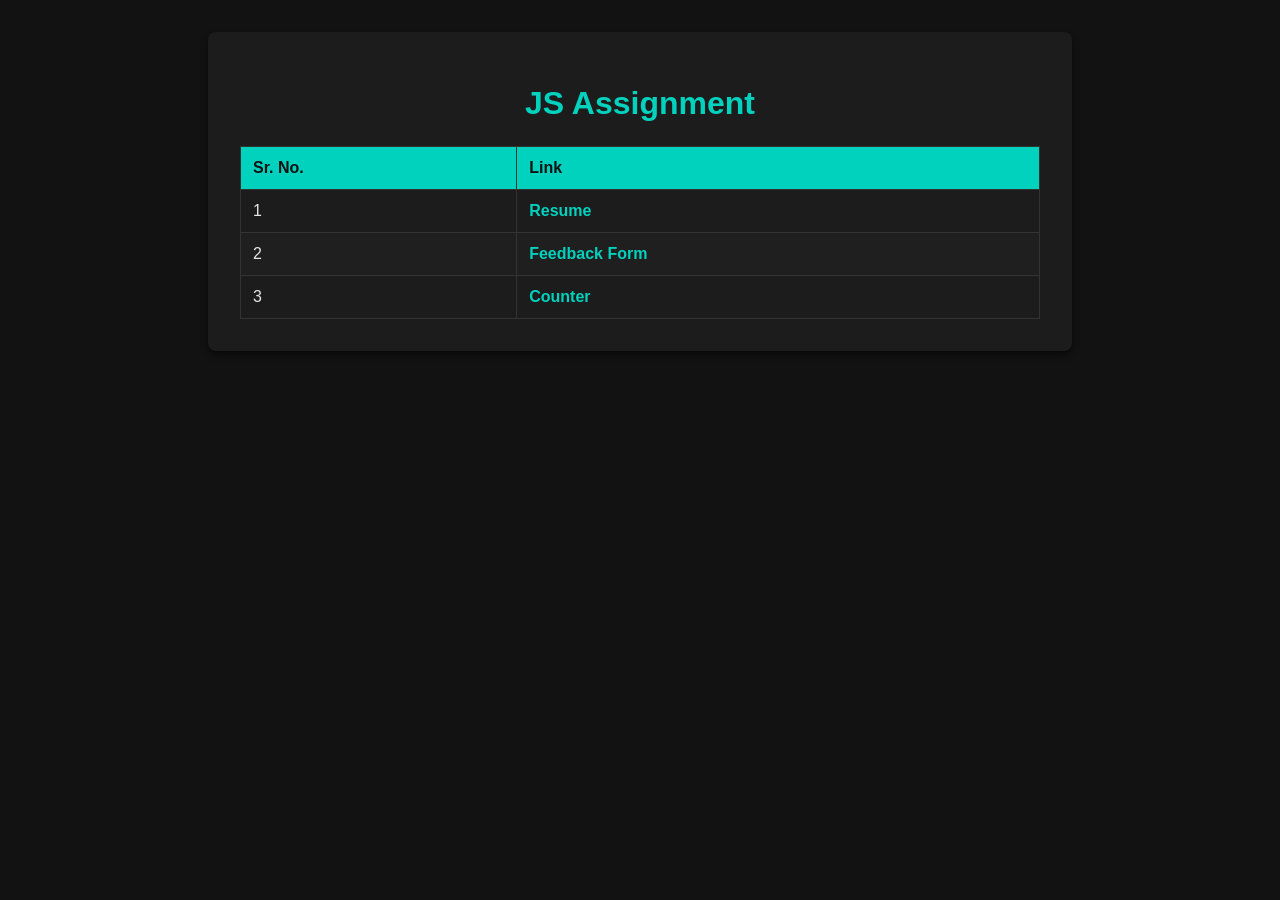
==== index.html @ f009a1c1 "Add Assignment 1,2,3" ====
<!DOCTYPE html>
<html lang="en">
<head>
  <meta charset="UTF-8">
  <meta name="viewport" content="width=device-width, initial-scale=1.0">
  <title>JS Assignment</title>
  <style>
    body {
        font-family: Arial, sans-serif;
        margin: 0;
        padding: 0;
        background-color: #121212; /* Dark background to represent Mercedes theme */
        color: #e6e6e6; /* Light silver text */
      }
      
      .container {
        max-width: 800px;
        margin: 2rem auto;
        padding: 2rem;
        background: #1c1c1c; /* Dark gray container */
        border-radius: 8px;
        box-shadow: 0 4px 6px rgba(0, 0, 0, 0.5);
      }
      
      h1 {
        text-align: center;
        color: #00d2be; /* Petronas green for header text */
        margin-bottom: 1.5rem;
      }
      
      table {
        width: 100%;
        border-collapse: collapse;
        margin-top: 1rem;
        text-align: center;
        color: #e6e6e6; /* Silver text for table content */
      }
      
      thead {
        background-color: #00d2be; /* Petronas green for header row */
        color: #121212; /* Dark text on header row */
      }
      
      thead th {
        padding: 0.75rem;
        text-align: left;
        font-weight: bold;
      }
      
      tbody tr:nth-child(even) {
        background-color: #1f1f1f; /* Slightly lighter gray for even rows */
      }
      
      tbody tr:nth-child(odd) {
        background-color: #1c1c1c; /* Dark gray for odd rows */
      }
      
      td, th {
        padding: 0.75rem;
        border: 1px solid #333; /* Subtle border for table cells */
        text-align: left;
      }
      
      td a {
        text-decoration: none;
        color: #00d2be; /* Petronas green for links */
        font-weight: bold;
        transition: color 0.3s;
      }
      
      td a:hover {
        color: #c0c0c0; /* Silver color on hover */
      }
      
  </style>
</head>
<body>
  <div class="container">
    <h1>JS Assignment</h1>
    <table>
      <thead>
        <tr>
          <th>Sr. No.</th>
          <th>Link</th>
        </tr>
      </thead>
      <tbody>
        <tr>
          <td>1</td>
          <td><a href="./resume.html" target="_blank">Resume</a></td>
        </tr>
        <tr>
          <td>2</td>
          <td><a href="./fb.html" target="_blank">Feedback Form</a></td>
        </tr>
        <tr>
          <td>3</td>
          <td><a href="./counter.html" target="_blank">Counter</a></td>
        </tr>
      </tbody>
    </table>
  </div>
</body>
</html>
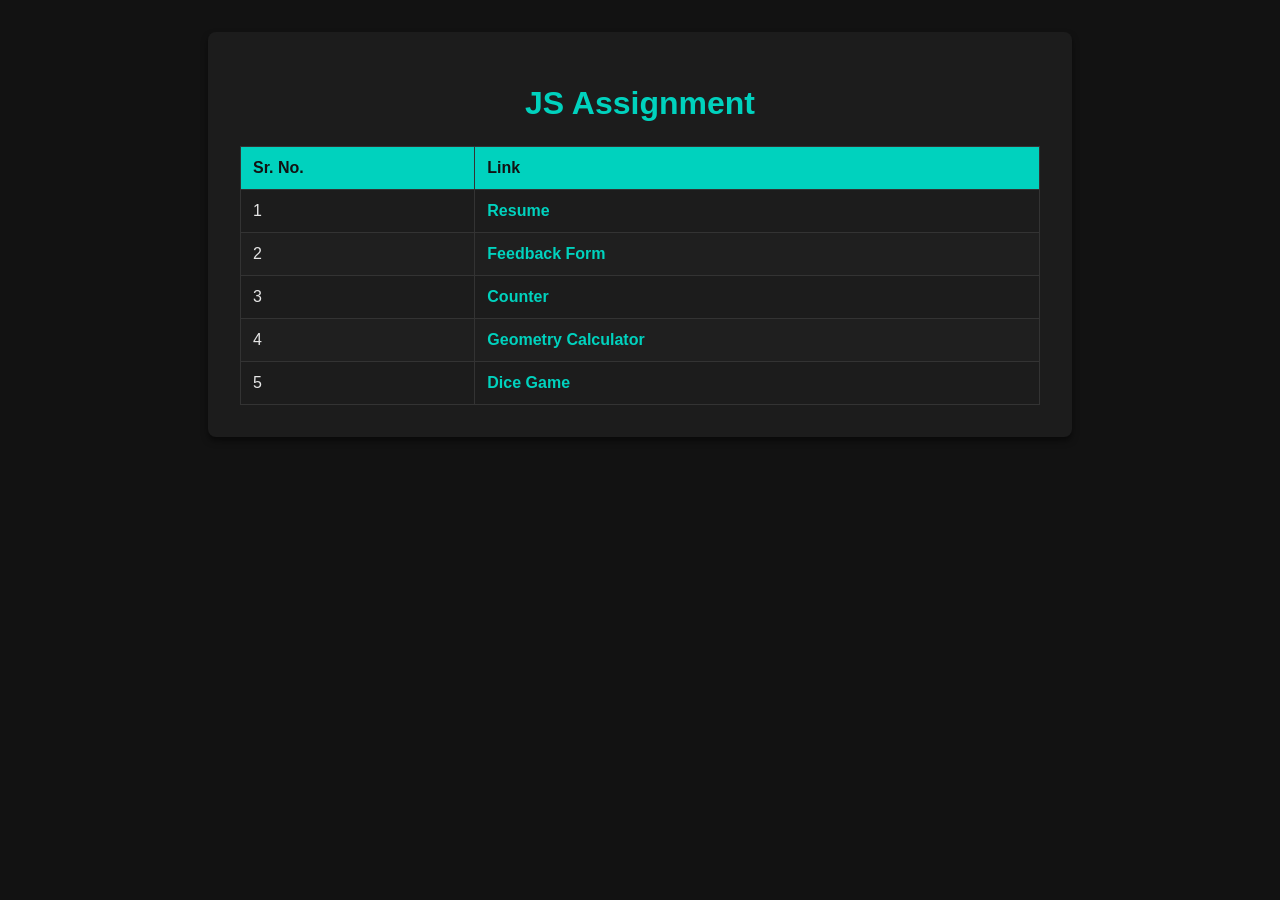
==== commit 54de6abe: "Assignmnet 4 v3" ====
--- a/index.html
+++ b/index.html
@@ -97,6 +97,14 @@
           <td>3</td>
           <td><a href="./counter.html" target="_blank">Counter</a></td>
         </tr>
+        <tr>
+          <td>4</td>
+          <td><a href="./calc.html" target="_blank">Geometry Calculator</a></td>
+        </tr>
+        <tr>
+          <td>5</td>
+          <td><a href="./dice.html" target="_blank">Dice Game</a></td>
+        </tr>
       </tbody>
     </table>
   </div>
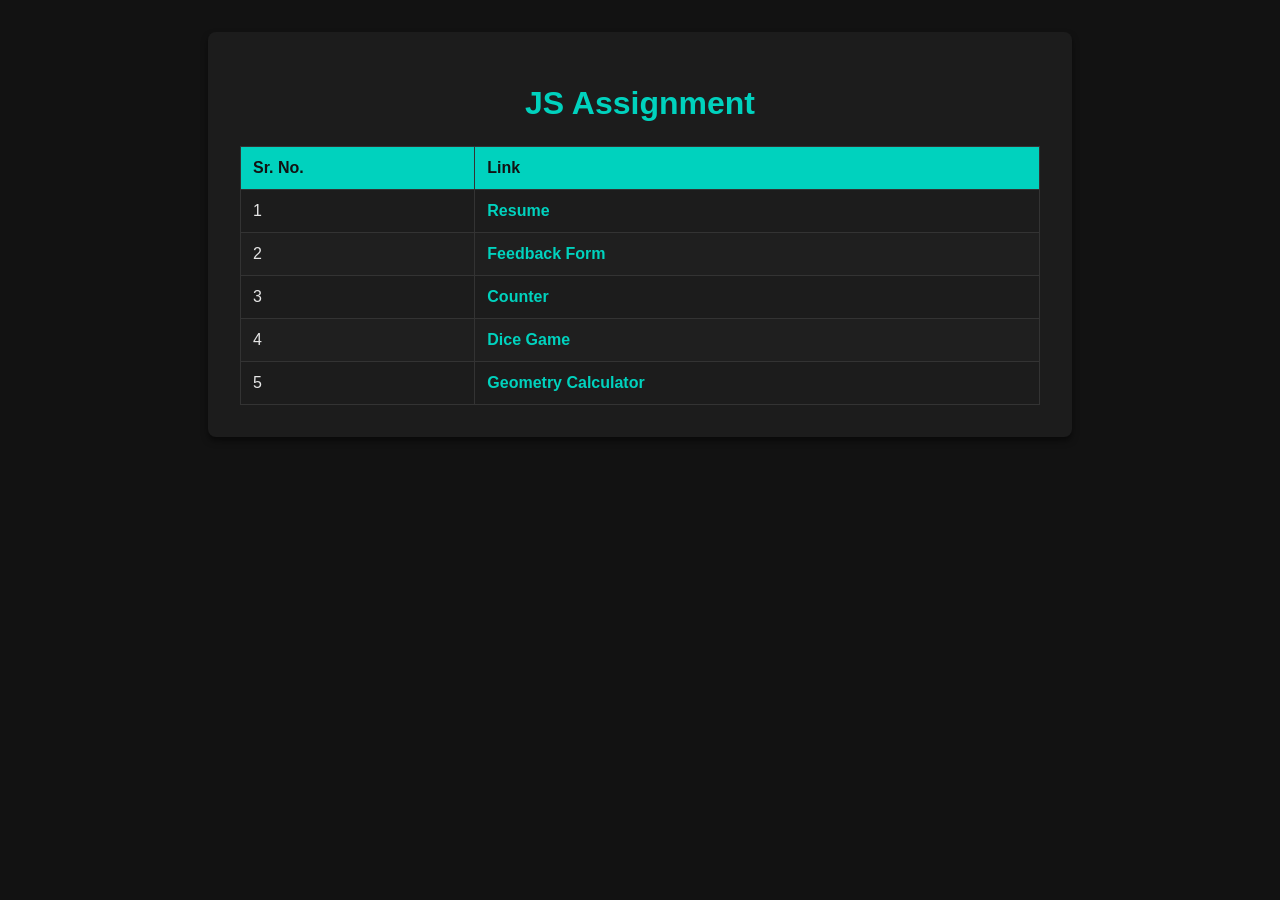
==== commit 09e872b7: "Assignmnet 4 v4" ====
--- a/index.html
+++ b/index.html
@@ -99,11 +99,11 @@
         </tr>
         <tr>
           <td>4</td>
-          <td><a href="./calc.html" target="_blank">Geometry Calculator</a></td>
+          <td><a href="./dice.html" target="_blank">Dice Game</a></td>
         </tr>
         <tr>
           <td>5</td>
-          <td><a href="./dice.html" target="_blank">Dice Game</a></td>
+          <td><a href="./calc.html" target="_blank">Geometry Calculator</a></td>
         </tr>
       </tbody>
     </table>
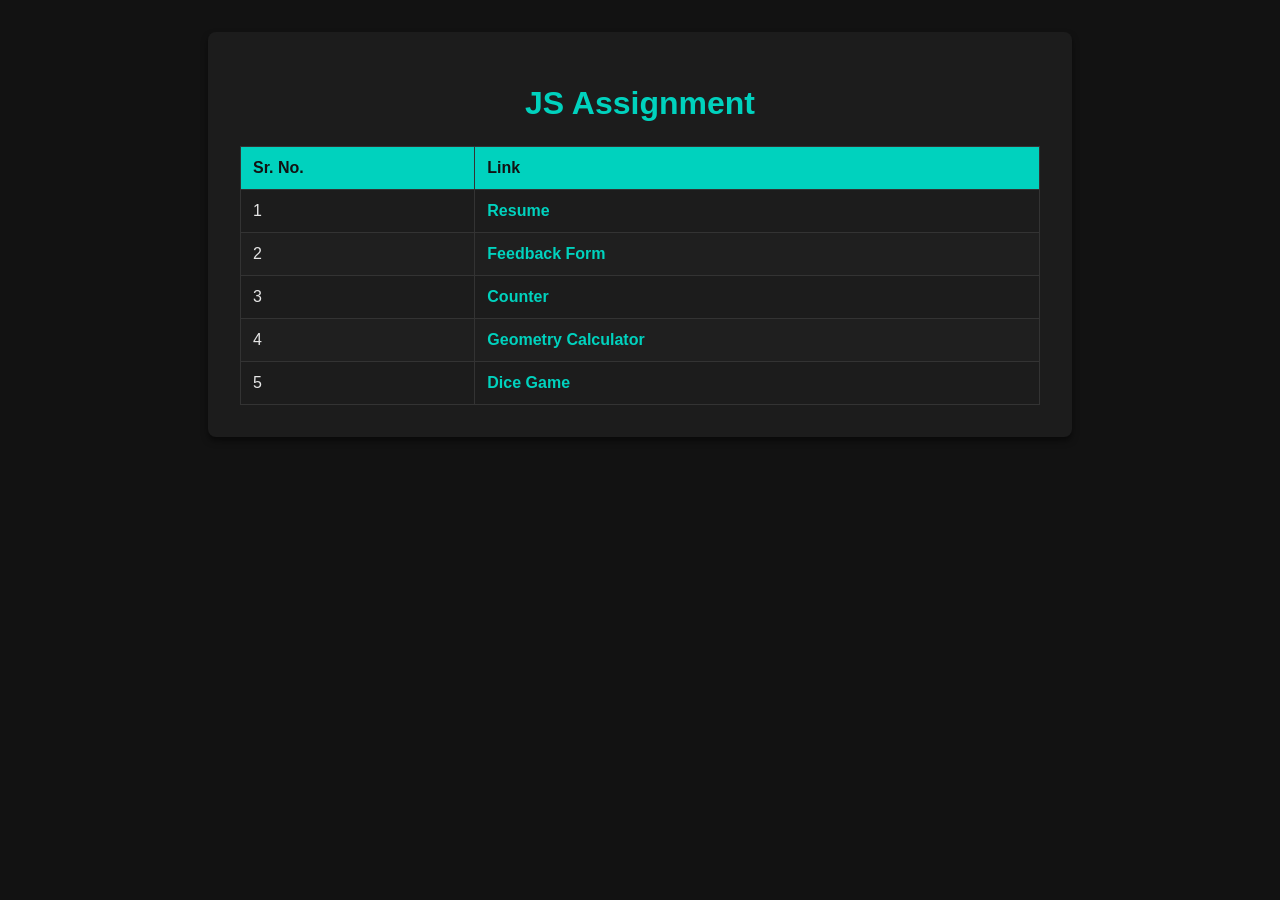
==== commit 7f7c4ea4: "Assignment 4 V5" ====
--- a/index.html
+++ b/index.html
@@ -99,12 +99,13 @@
         </tr>
         <tr>
           <td>4</td>
-          <td><a href="./dice.html" target="_blank">Dice Game</a></td>
+          <td><a href="./calc.html" target="_blank">Geometry Calculator</a></td>
         </tr>
         <tr>
           <td>5</td>
-          <td><a href="./calc.html" target="_blank">Geometry Calculator</a></td>
+          <td><a href="./dice.html" target="_blank">Dice Game</a></td>
         </tr>
+        
       </tbody>
     </table>
   </div>
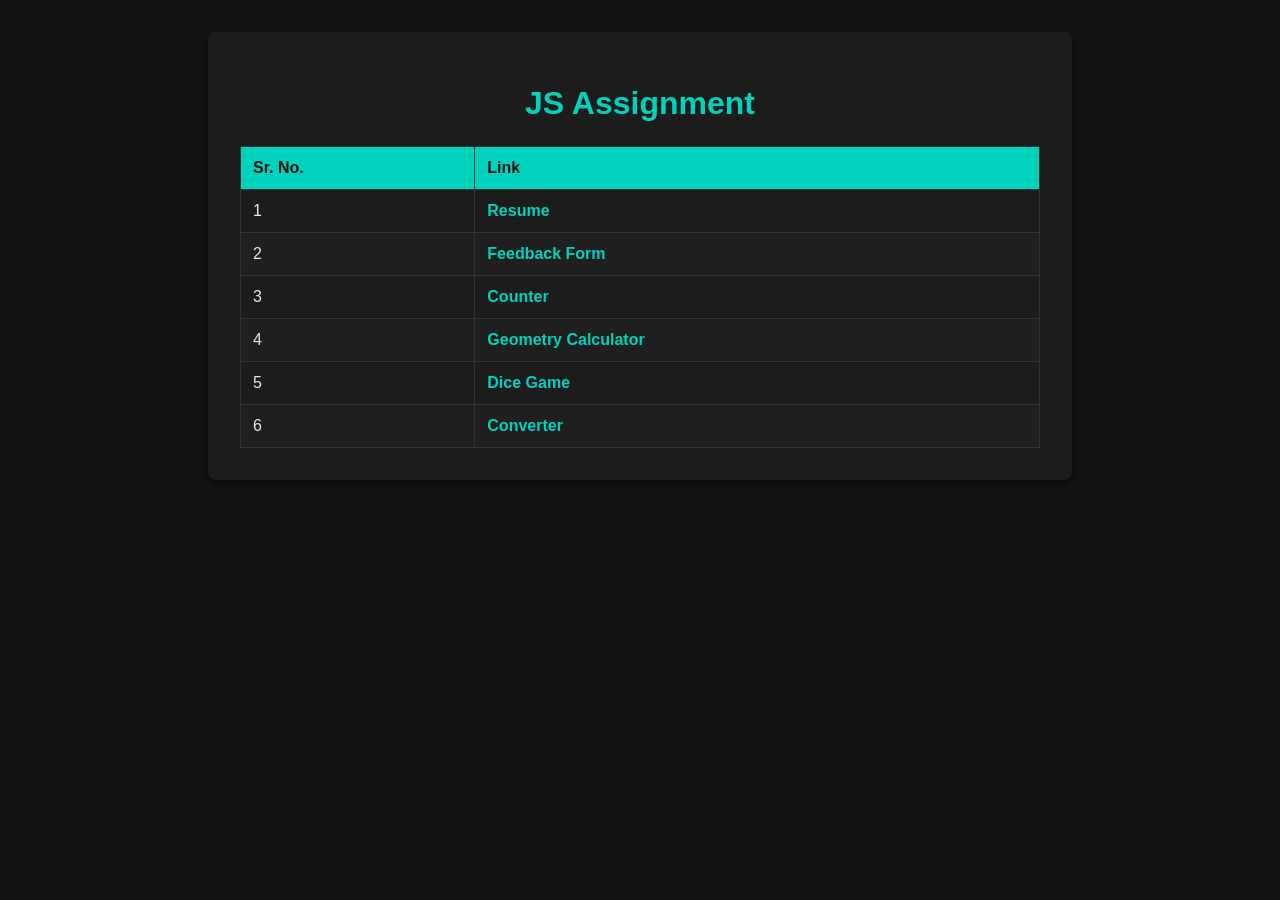
==== commit 2cc472c0: "Assignment 4 T6 Added" ====
--- a/index.html
+++ b/index.html
@@ -106,6 +106,11 @@
           <td><a href="./dice.html" target="_blank">Dice Game</a></td>
         </tr>
         
+        <tr>
+          <td>6</td>
+          <td><a href="./conv.html" target="_blank">Converter</a></td>
+        </tr>
+        
       </tbody>
     </table>
   </div>
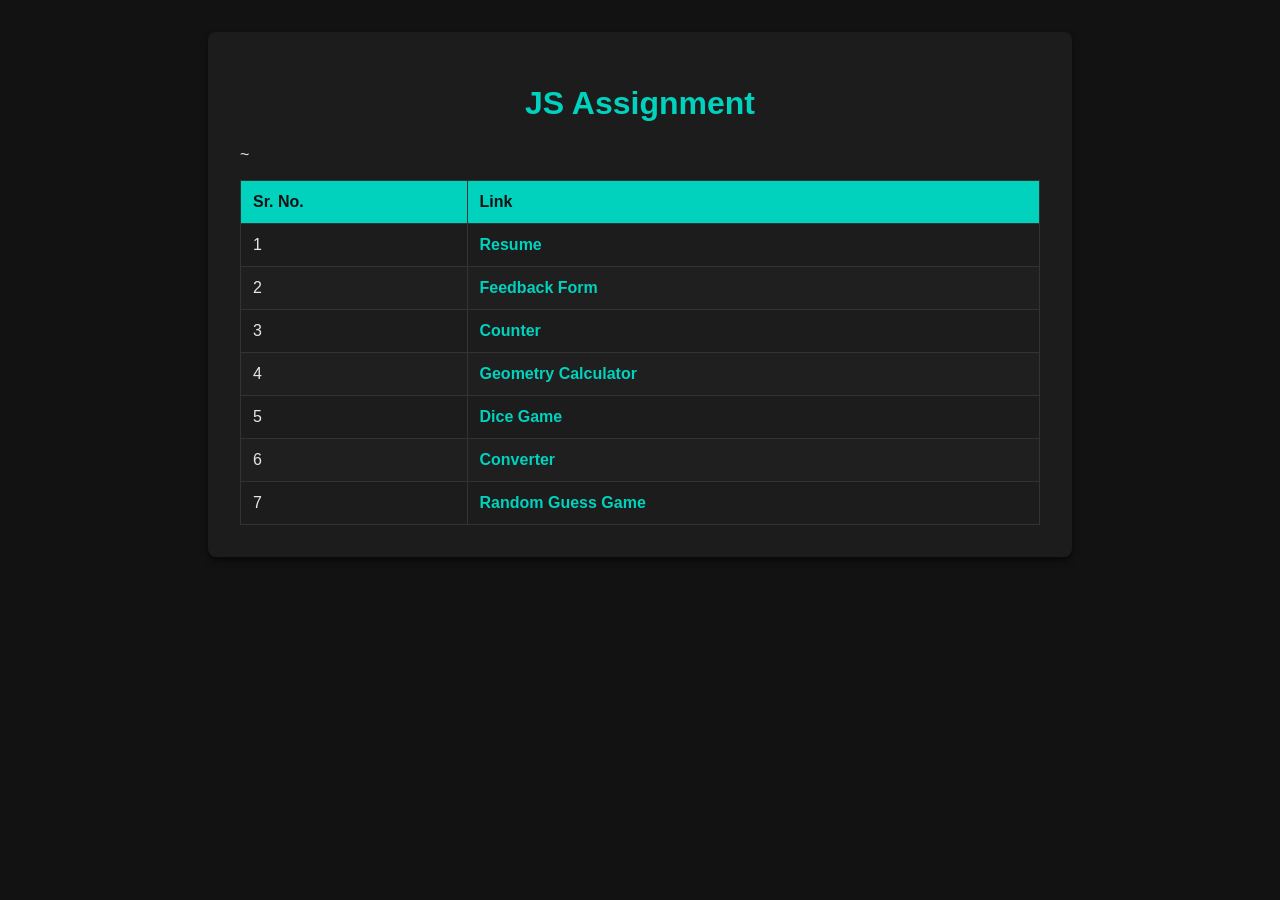
==== commit 6e066ef9: "Assignment 4 T7 Added" ====
--- a/index.html
+++ b/index.html
@@ -110,6 +110,10 @@
           <td>6</td>
           <td><a href="./conv.html" target="_blank">Converter</a></td>
         </tr>
+        <tr>
+          <td>7</td>~
+          <td><a href="./randomguesse.html" target="_blank">Random Guess Game</a></td>
+        </tr>
         
       </tbody>
     </table>
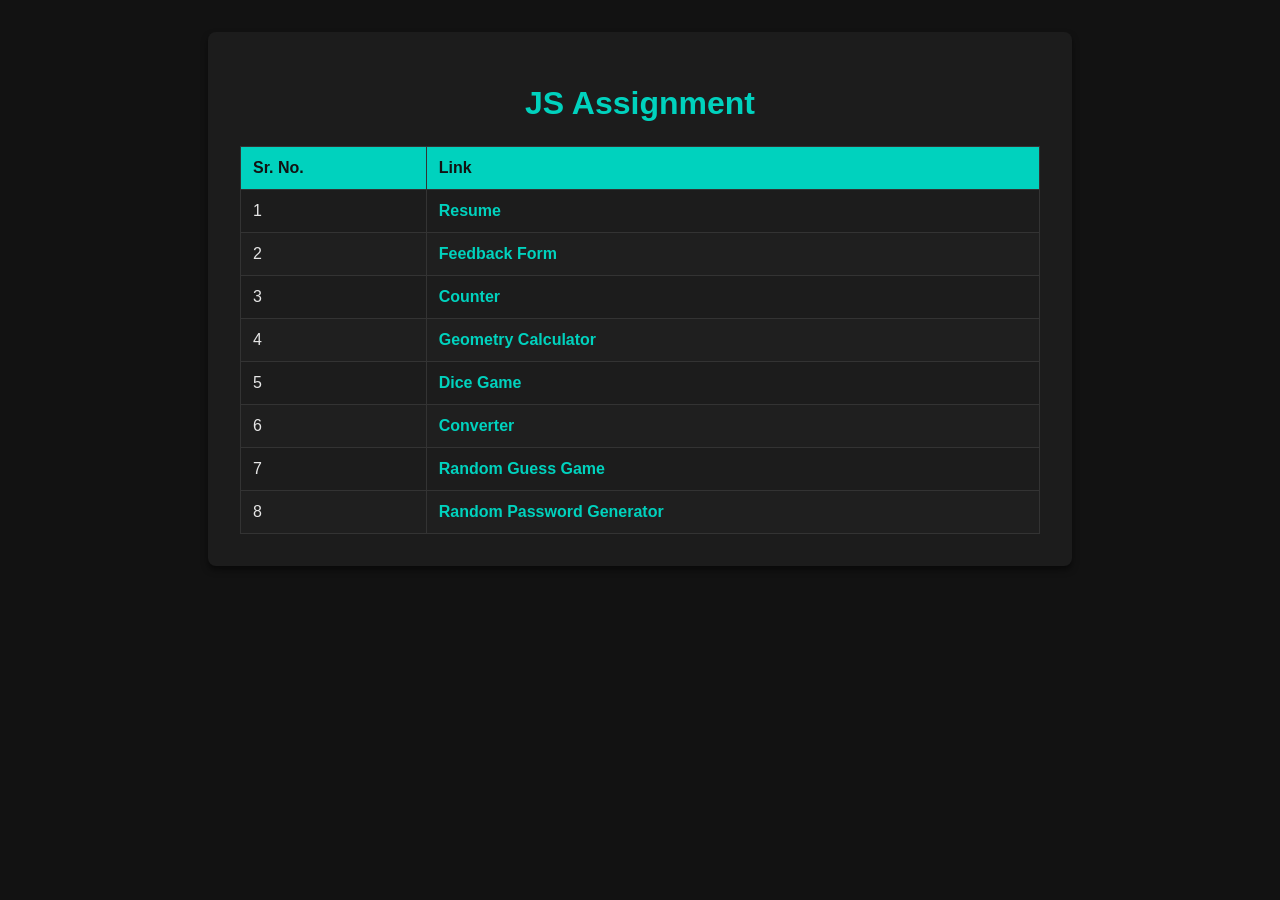
==== commit da61cd74: "Assignment 4 T8 Added" ====
--- a/index.html
+++ b/index.html
@@ -65,7 +65,7 @@
         text-decoration: none;
         color: #00d2be; /* Petronas green for links */
         font-weight: bold;
-        transition: color 0.3s;
+        transition: color 0s;
       }
       
       td a:hover {
@@ -111,8 +111,12 @@
           <td><a href="./conv.html" target="_blank">Converter</a></td>
         </tr>
         <tr>
-          <td>7</td>~
+          <td>7</td>
           <td><a href="./randomguesse.html" target="_blank">Random Guess Game</a></td>
+        </tr>
+        <tr>
+          <td>8</td>
+          <td><a href="./randompass.html" target="_blank">Random Password Generator</a></td>
         </tr>
         
       </tbody>
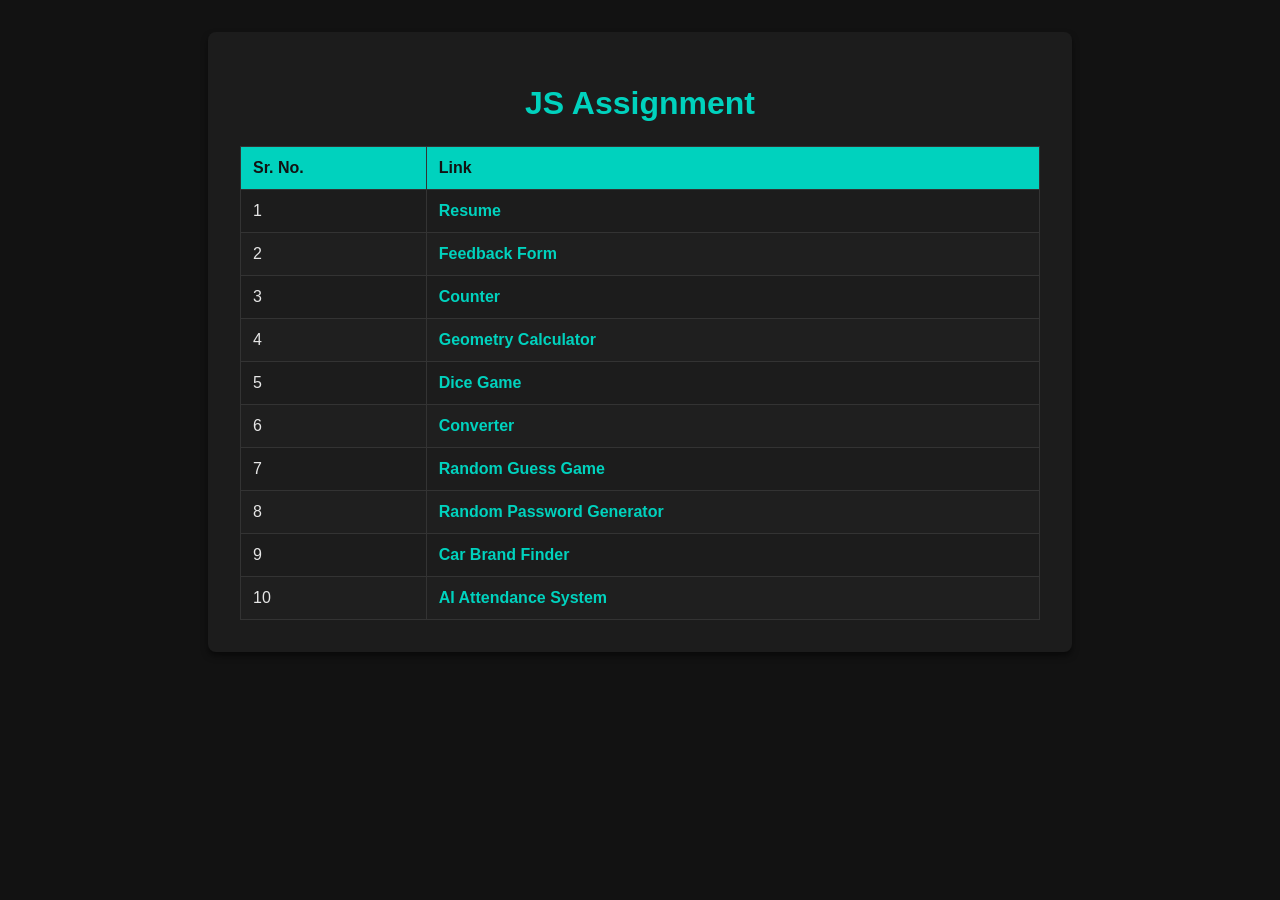
==== commit 9860a4d2: "Assignment 4 T10 Added" ====
--- a/index.html
+++ b/index.html
@@ -118,6 +118,14 @@
           <td>8</td>
           <td><a href="./randompass.html" target="_blank">Random Password Generator</a></td>
         </tr>
+        <tr>
+          <td>9</td>
+          <td><a href="./imgclassification.html" target="_blank">Car Brand Finder</a></td>
+        </tr>
+        <tr>
+          <td>10</td>
+          <td><a href="./Task9/index.html" target="_blank">AI Attendance System</a></td>
+        </tr>
         
       </tbody>
     </table>
